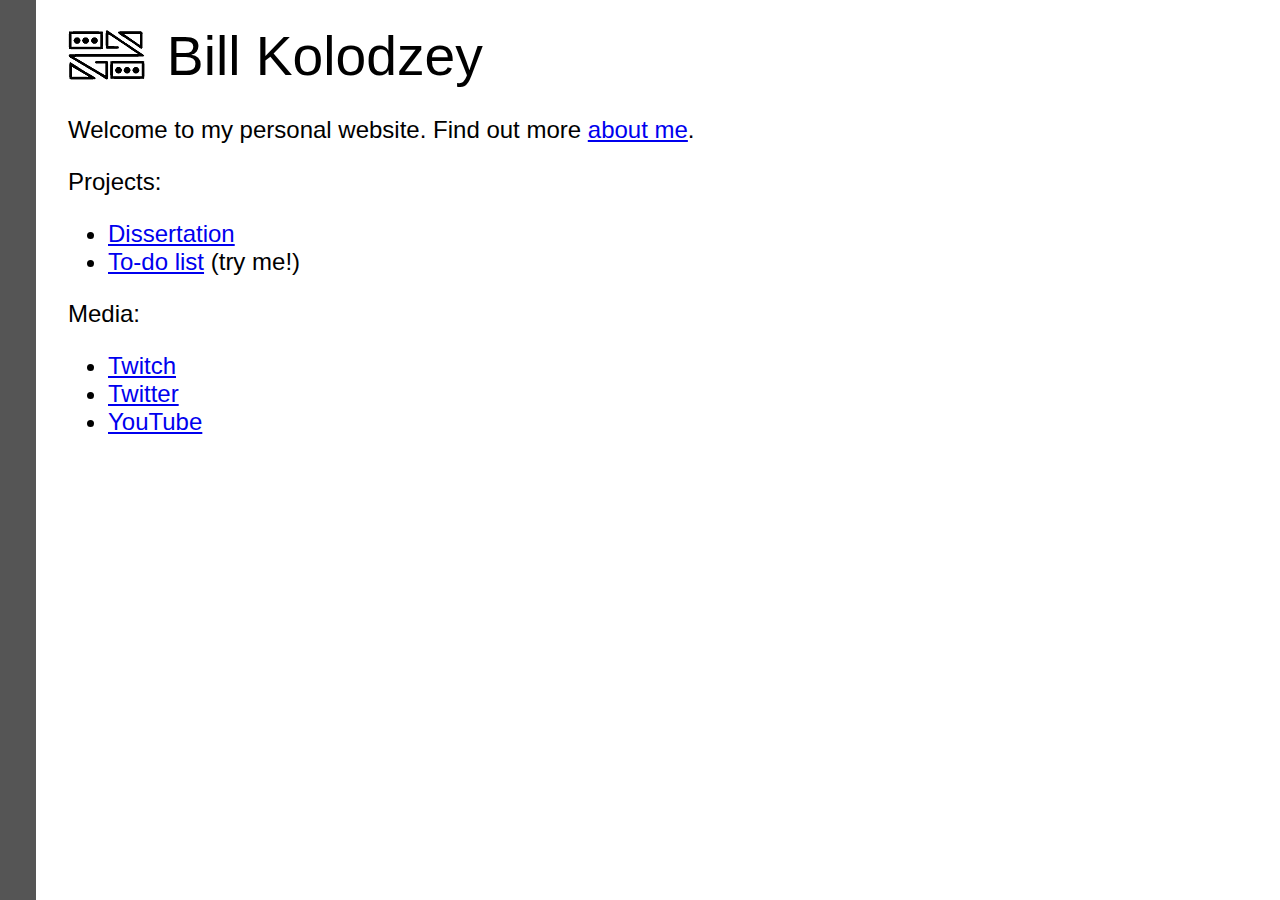
==== index.html @ 7afbd9c8 "About-me updates" ====
<!DOCTYPE html>
<html lang="en">

<head>
  <meta charset="utf-8">
  <meta name="description" content="This is my website.">
  <meta name="author" content="Bill Kolodzey">
  <meta name="viewport" content="width=device-width, initial-scale=1.0">
  <title>Bill Kolodzey</title>
  <link rel="icon" href="favicon.ico">
  <link rel="apple-touch-icon" href="images/apple-touch-icon.png">
  <link rel="stylesheet" href="styles/style.css" type="text/css">
</head>

<body>

  <div class="sidebar"></div>
  <div class="main">
    <div>
      <img style="vertical-align:text-bottom" src="images/bw_logo.bmp">
      <span class="pageTitle">Bill Kolodzey</span>
    </div>
    <br>
    <div class="aboutMe">
      Welcome to my personal website. Find out more <a href="about-me">about me</a>.
    </div>

    <p>Projects:</p>
    <ul>
      <li><a href="https://tigerprints.clemson.edu/all_dissertations/2594/">Dissertation</a></li>
      <li><a href="todo">To-do list</a> (try me!)</li>
    </ul>

    <p>Media:</p>
    <ul>
      <li><a href="https://www.twitch.tv/sabboth22">Twitch</a></li>
      <li><a href="https://www.twitter.com/sabboth22">Twitter</a></li>
      <li><a href="https://www.youtube.com/billkolodzey">YouTube</a></li>
    </ul>

  </div>

</body>

</html>
---- styles/style.css ----
/* last-declared properties/values win */
/* alphabetize declarations (google-style recommendation) */

/* style by tag */
body { font: 1.5em Garamond, Verdana, Arial; }  /* size family */

form { padding: 1em 0 1.5em; }  /* top sides bottom */

/* style by class */
.sidebar {
  background-color: #555555;  /* less-mint green */
  height: 100%;
  left: 0;
  overflow-x: hidden;
  position: fixed;
  top: 0;
  width: 1.5em;
  z-index: 1;
}

.main { margin: 1em 2.5em 0; }

.pageTitle {
  padding: 0.275em;
  font: 2.3em Garamond, Verdana, Arial;
}
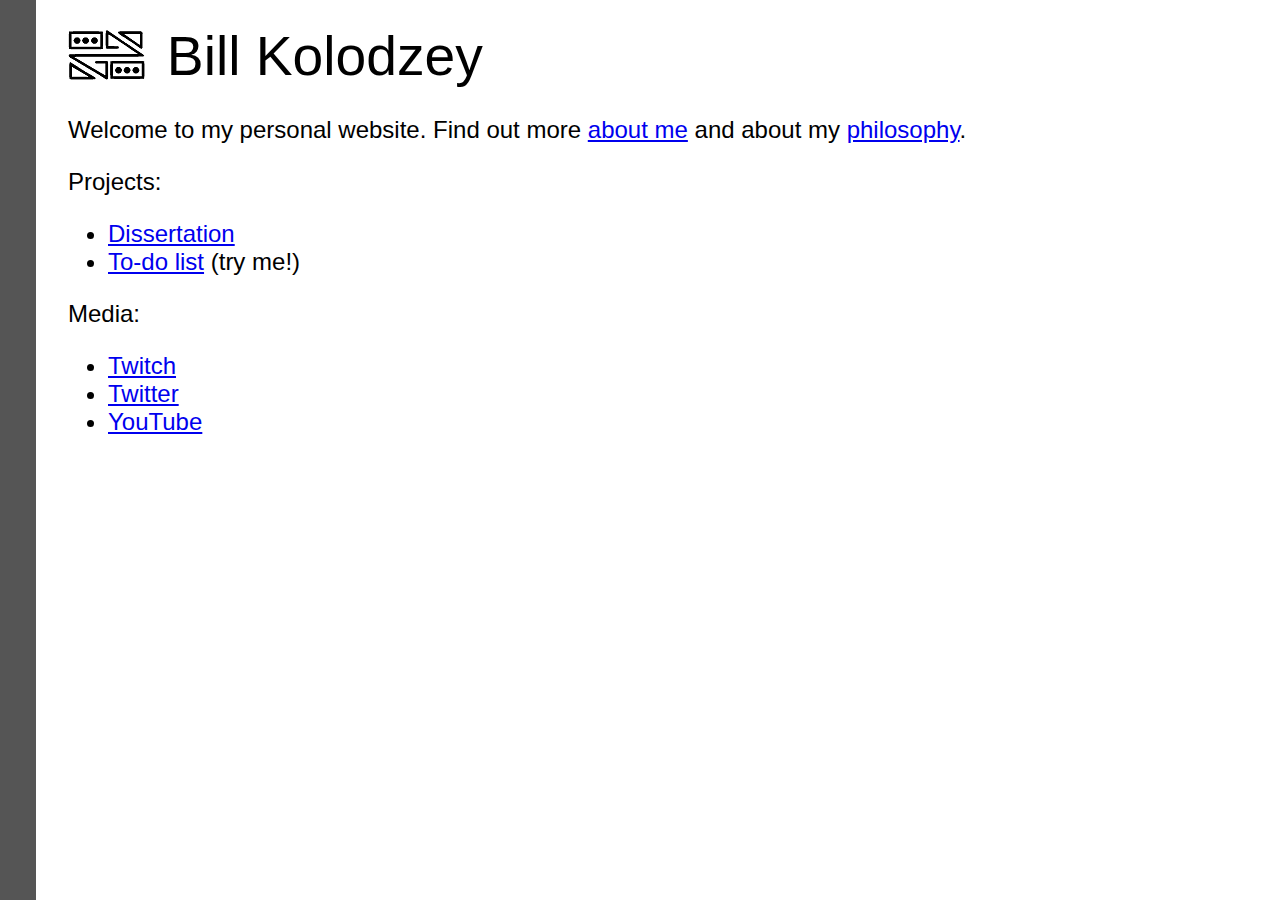
==== commit 4625dd6f: "Added philosophy section" ====
--- a/index.html
+++ b/index.html
@@ -22,7 +22,7 @@
     </div>
     <br>
     <div class="aboutMe">
-      Welcome to my personal website. Find out more <a href="about-me">about me</a>.
+      Welcome to my personal website. Find out more <a href="about-me">about me</a> and about my <a href="philosophy">philosophy</a>.
     </div>
 
     <p>Projects:</p>
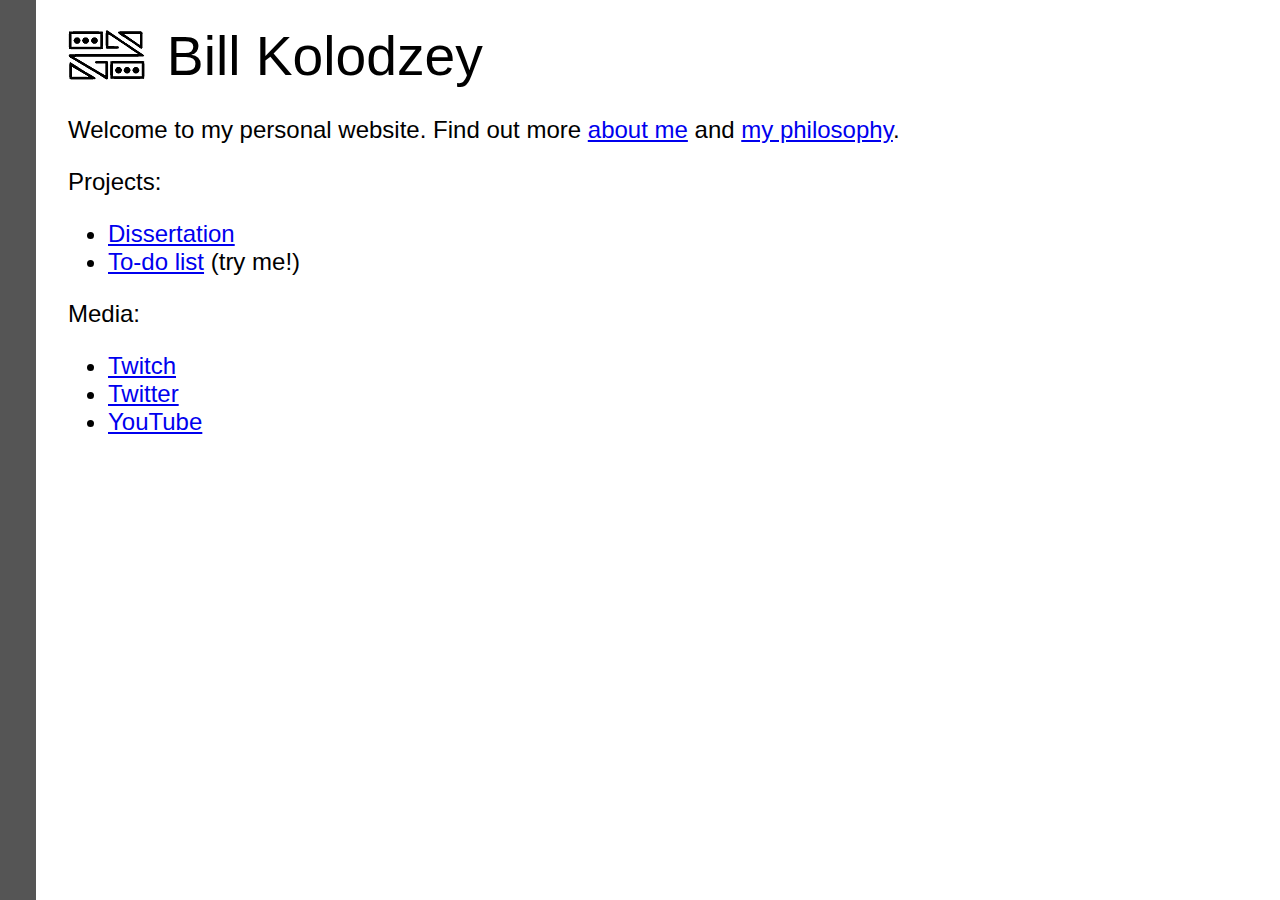
==== commit dea18936: "Diction" ====
--- a/index.html
+++ b/index.html
@@ -22,7 +22,7 @@
     </div>
     <br>
     <div class="aboutMe">
-      Welcome to my personal website. Find out more <a href="about-me">about me</a> and about my <a href="philosophy">philosophy</a>.
+      Welcome to my personal website. Find out more <a href="about-me">about me</a> and <a href="philosophy">my philosophy</a>.
     </div>
 
     <p>Projects:</p>
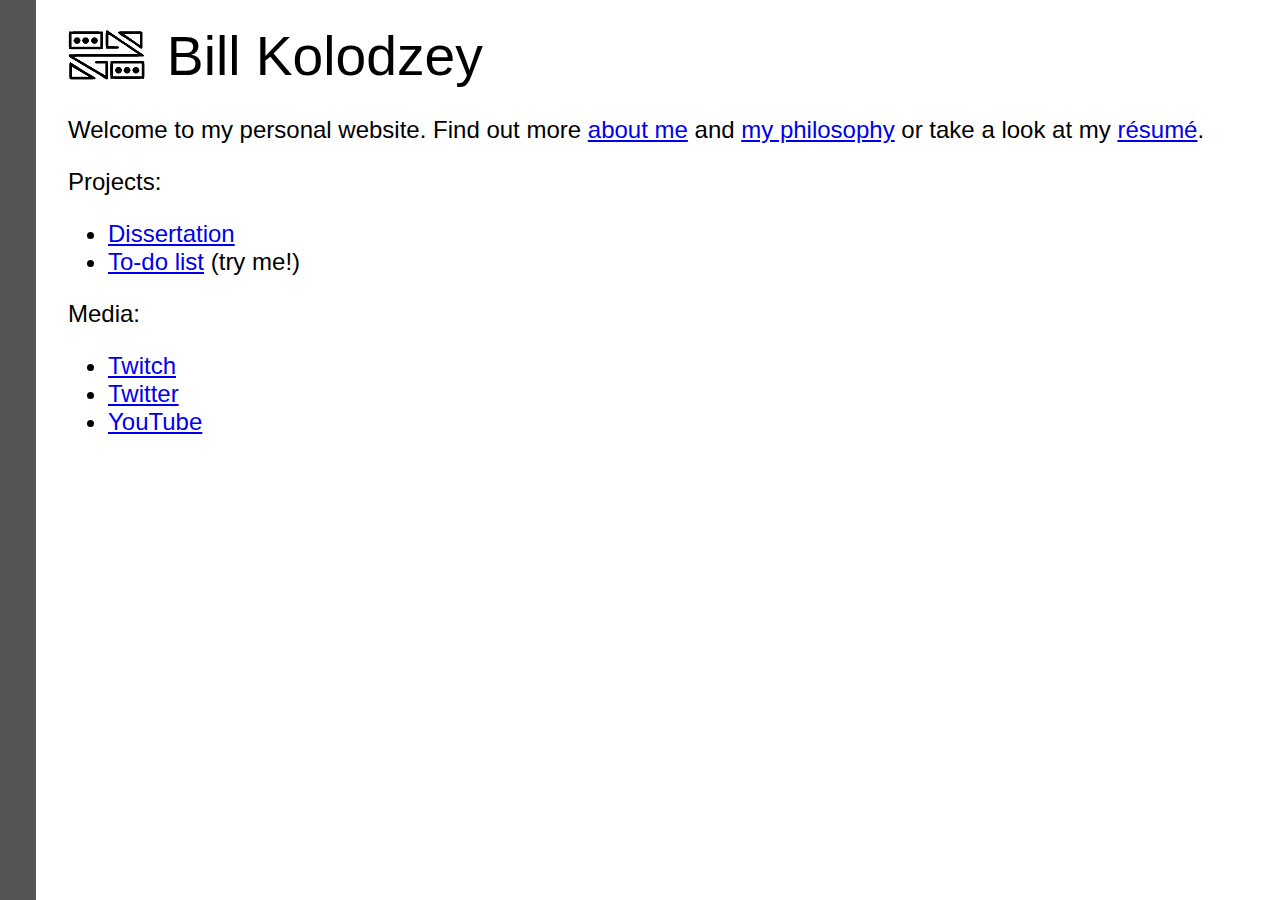
==== commit 637dde53: "added resume" ====
--- a/index.html
+++ b/index.html
@@ -22,7 +22,7 @@
     </div>
     <br>
     <div class="aboutMe">
-      Welcome to my personal website. Find out more <a href="about-me">about me</a> and <a href="philosophy">my philosophy</a>.
+      Welcome to my personal website. Find out more <a href="about-me">about me</a> and <a href="philosophy">my philosophy</a> or take a look at my <a href="resume.pdf">r&eacute;sum&eacute;</a>.
     </div>
 
     <p>Projects:</p>
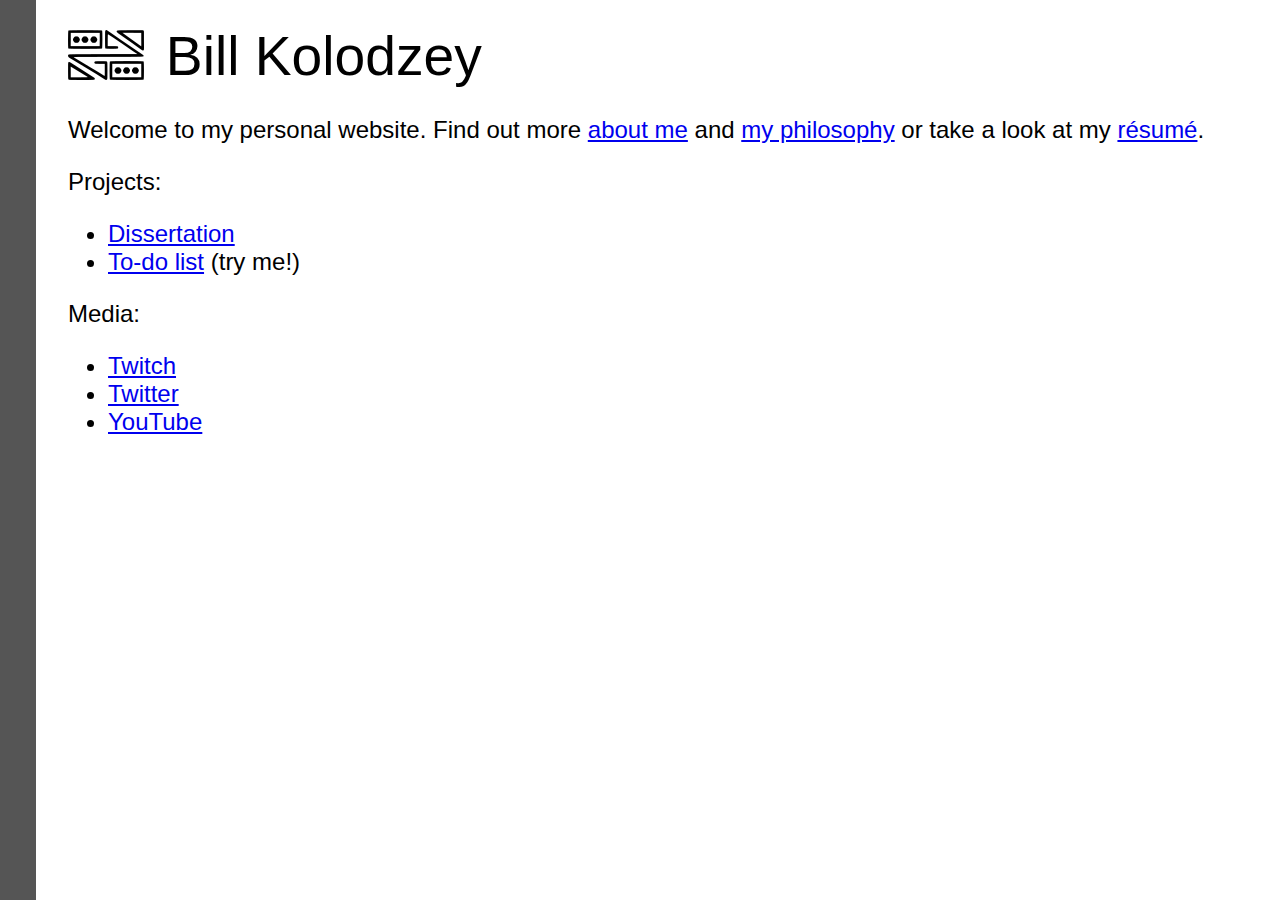
==== commit e3c802d4: "Logo update" ====
--- a/index.html
+++ b/index.html
@@ -17,7 +17,7 @@
   <div class="sidebar"></div>
   <div class="main">
     <div>
-      <img style="vertical-align:text-bottom" src="images/bw_logo.bmp">
+      <img style="vertical-align:text-bottom" src="images/b_transparent_logo.png">
       <span class="pageTitle">Bill Kolodzey</span>
     </div>
     <br>
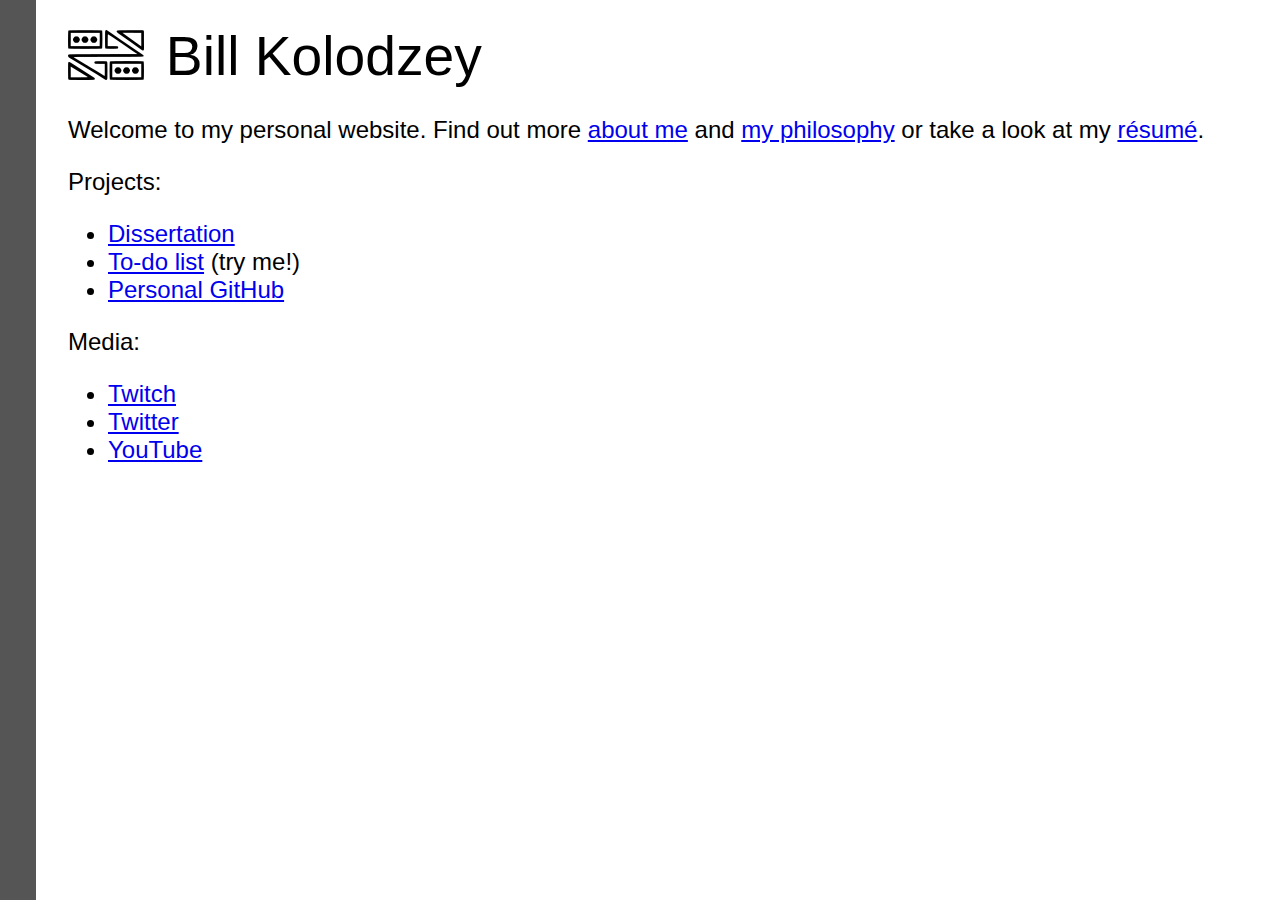
==== commit 35633c1b: "Add link to GitHub" ====
--- a/index.html
+++ b/index.html
@@ -17,7 +17,7 @@
   <div class="sidebar"></div>
   <div class="main">
     <div>
-      <img style="vertical-align:text-bottom" src="images/b_transparent_logo.png">
+      <img style="vertical-align:text-bottom" src="images/bk_logo.png">
       <span class="pageTitle">Bill Kolodzey</span>
     </div>
     <br>
@@ -29,6 +29,7 @@
     <ul>
       <li><a href="https://tigerprints.clemson.edu/all_dissertations/2594/">Dissertation</a></li>
       <li><a href="todo">To-do list</a> (try me!)</li>
+      <li><a href="https://github.com/sabboth">Personal GitHub</a></li>
     </ul>
 
     <p>Media:</p>
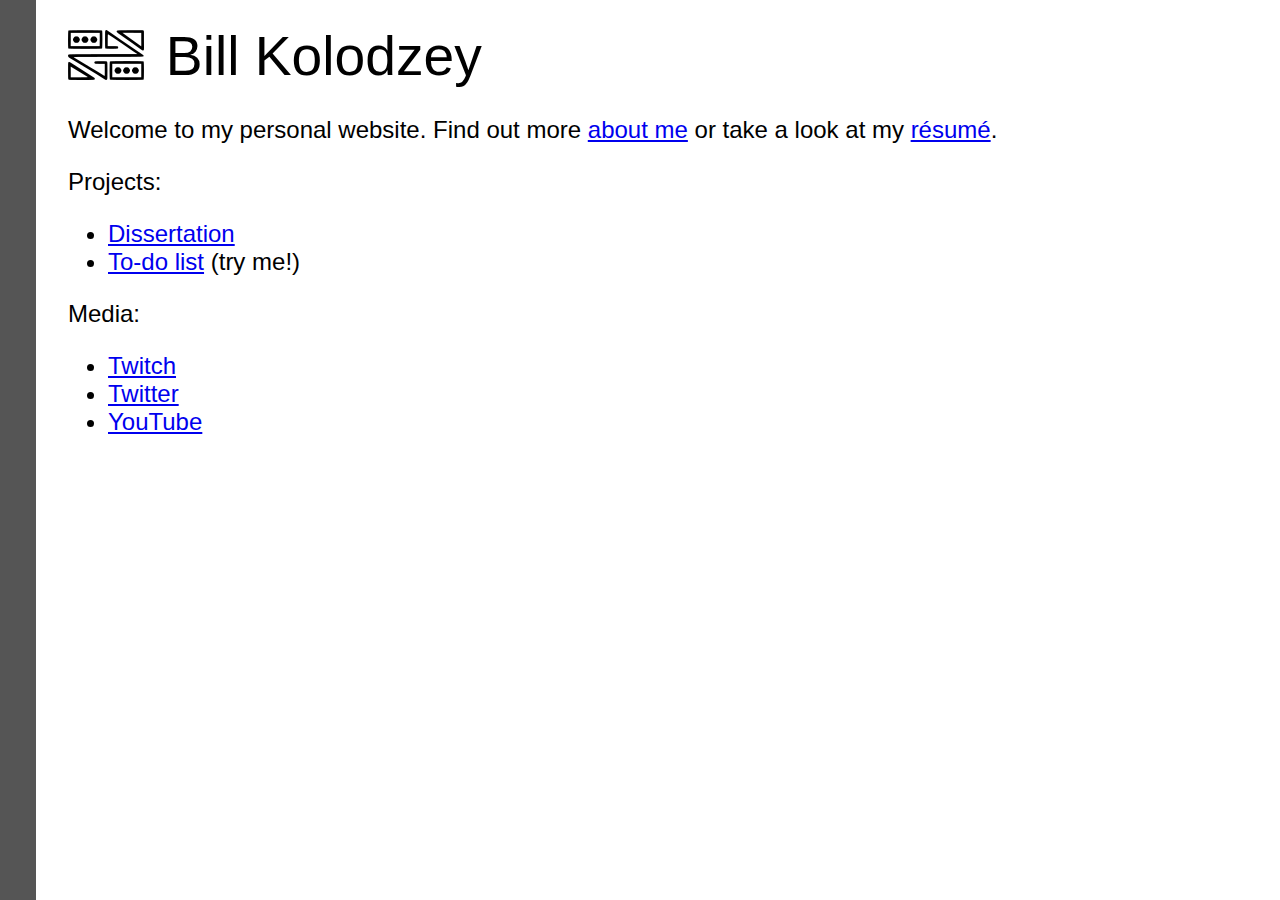
==== commit e337aca5: "small updates" ====
--- a/index.html
+++ b/index.html
@@ -22,14 +22,14 @@
     </div>
     <br>
     <div class="aboutMe">
-      Welcome to my personal website. Find out more <a href="about-me">about me</a> and <a href="philosophy">my philosophy</a> or take a look at my <a href="resume.pdf">r&eacute;sum&eacute;</a>.
+      Welcome to my personal website. Find out more <a href="about-me">about me</a> or take a look at my <a
+        href="resume.pdf">r&eacute;sum&eacute;</a>.
     </div>
 
     <p>Projects:</p>
     <ul>
       <li><a href="https://tigerprints.clemson.edu/all_dissertations/2594/">Dissertation</a></li>
       <li><a href="todo">To-do list</a> (try me!)</li>
-      <li><a href="https://github.com/sabboth">Personal GitHub</a></li>
     </ul>
 
     <p>Media:</p>
@@ -44,5 +44,3 @@
 </body>
 
 </html>
-
-
--- a/styles/style.css
+++ b/styles/style.css
@@ -2,13 +2,22 @@
 /* alphabetize declarations (google-style recommendation) */
 
 /* style by tag */
-body { font: 1.5em Garamond, Verdana, Arial; }  /* size family */
+body {
+  font: 1.5em "EB Garamond", Garamond, Verdana, Arial;
+}
 
-form { padding: 1em 0 1.5em; }  /* top sides bottom */
+/* size family */
+
+form {
+  padding: 1em 0 1.5em;
+}
+
+/* top sides bottom */
 
 /* style by class */
 .sidebar {
-  background-color: #555555;  /* less-mint green */
+  background-color: #555555;
+  /* less-mint green */
   height: 100%;
   left: 0;
   overflow-x: hidden;
@@ -18,11 +27,11 @@
   z-index: 1;
 }
 
-.main { margin: 1em 2.5em 0; }
+.main {
+  margin: 1em 2.5em 0;
+}
 
 .pageTitle {
   padding: 0.275em;
-  font: 2.3em Garamond, Verdana, Arial;
+  font: 2.3em "EB Garamond", Garamond, Verdana, Arial;
 }
-
-
